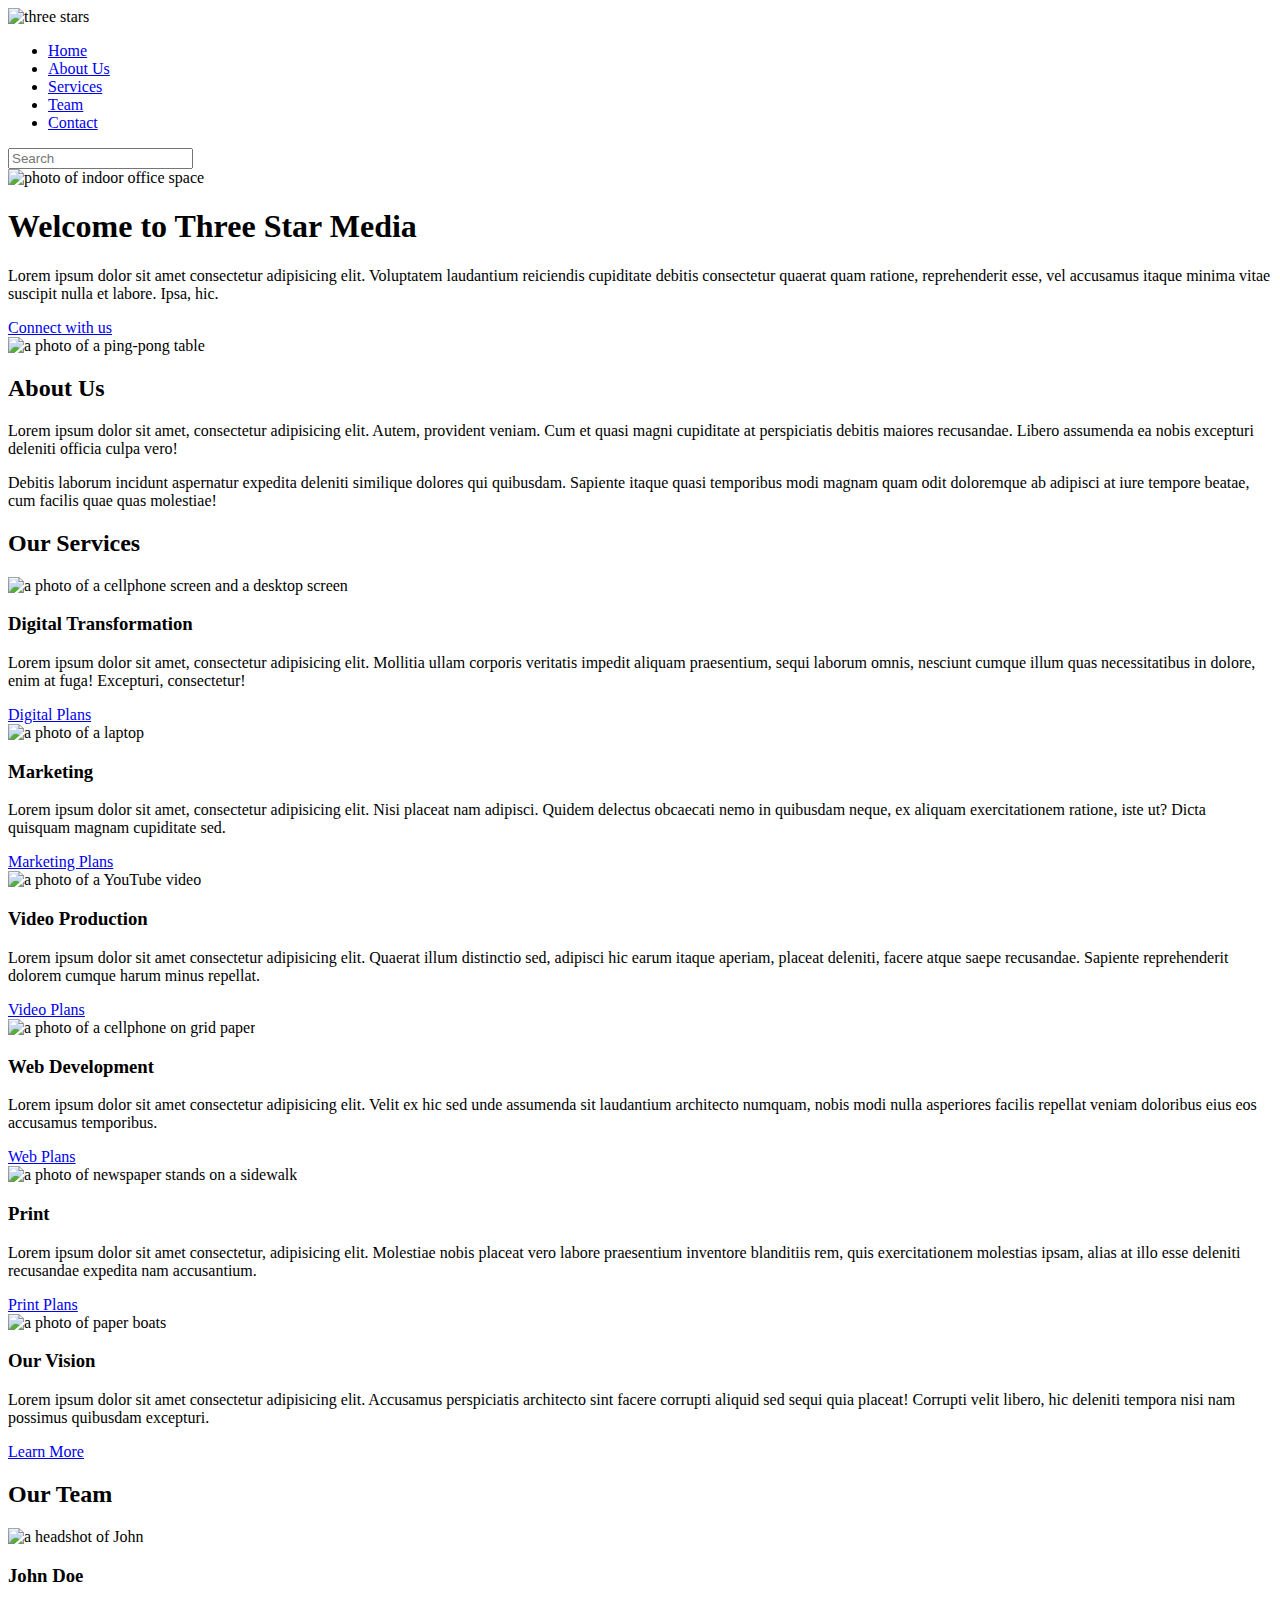
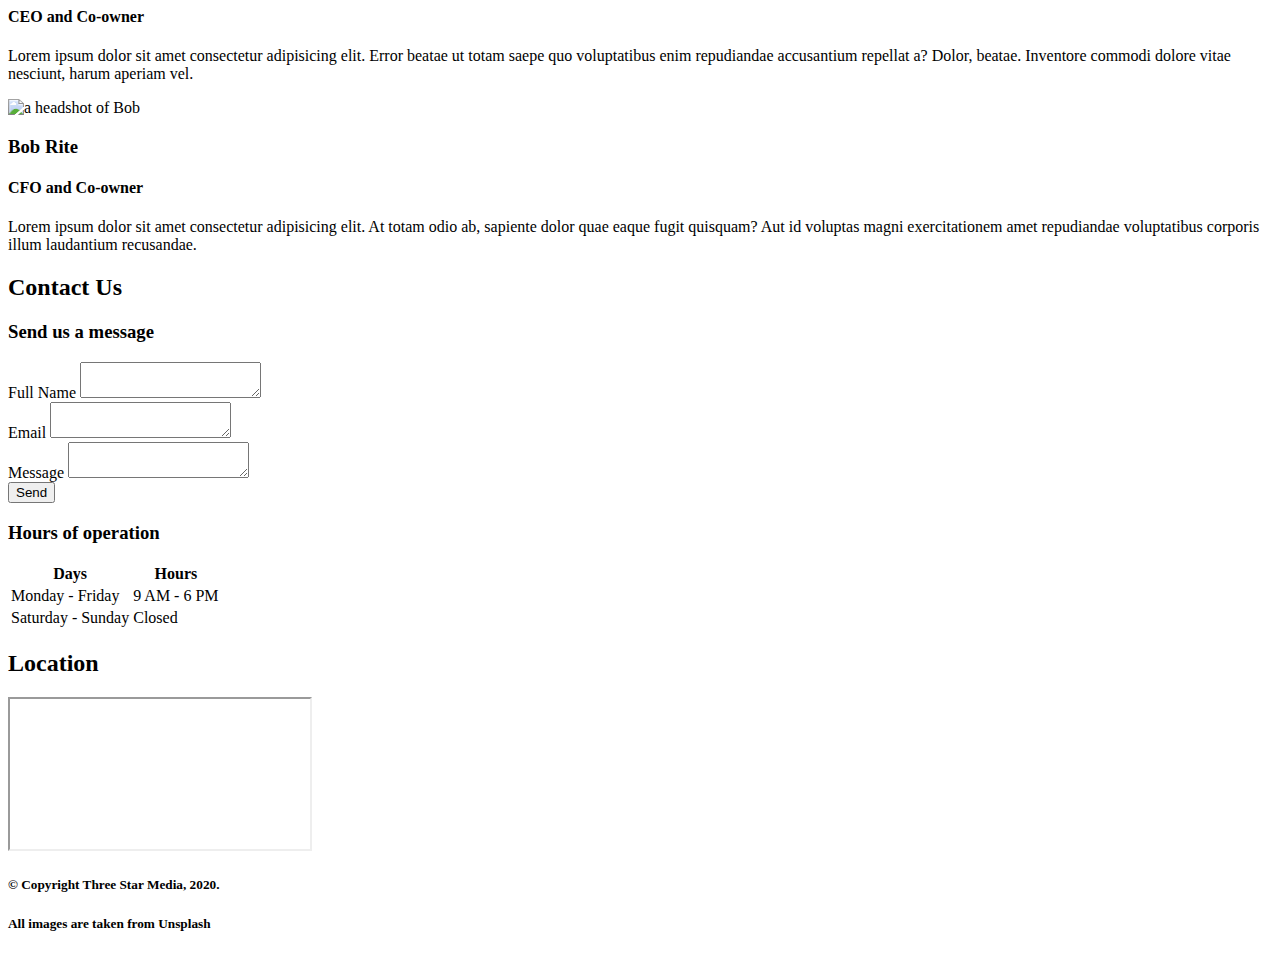
==== final-project/index.html @ 9ba21774 "mock_up" ====
<!DOCTYPE html>
<html lang="en">
  <head>
    <meta charset="UTF-8">
    <meta http-equiv="X-UA-Compatible" content="IE=edge">
    <meta name="viewport" content="width=device-width, initial-scale=1.0">
    <title>MTM6130 Final Project - wils0986</title>
    <script src="https://kit.fontawesome.com/71d7f4f2d7.js" crossorigin="anonymous"></script>
    <link href="https://fonts.googleapis.com/css2?family=Open+Sans&display=swap" rel="stylesheet">
    <link href="css/styles.css" rel="stylesheet">
  </head>
     <body>
       <div class="wrapper">
     <!-- navigation links -->
        <img id="stars" src="images/logo.png" alt="three stars">
        <nav>
            <ul>
                <li><a href="#">Home</a></li>
                <li><a href="#">About Us</a></li>
                <li><a href="#">Services</a></li>
                <li><a href="#">Team</a></li>
                <li><a href="#">Contact</a></li>
            </ul>
        </nav>
           <!--Search bar -->
        <div class="search-bar">
            <input type="text" placeholder="Search">
            <i class="fa-solid fa-magnifying-glass"></i>
        </div>
           <!-- Welcome -->
        <img id="welcome" src="images/main-banner.jpg" alt="photo of indoor office space">
        <section class="welcome-title">
            <header>
                <h1>Welcome to Three Star Media</h1>
            </header>
            <p>Lorem ipsum dolor sit amet consectetur adipisicing elit. Voluptatem laudantium reiciendis cupiditate debitis consectetur quaerat quam ratione, reprehenderit esse, vel accusamus itaque minima vitae suscipit nulla et labore. Ipsa, hic.</p>
            <a href="connectwithus">Connect with us</a>
        </section>
           <!-- About Us -->
        <section class="about-us">
            <img id="about" src="images/about-us.jpg" alt="a photo of a ping-pong table">
            <h2>About Us</h2>
            <p>Lorem ipsum dolor sit amet, consectetur adipisicing elit. Autem, provident veniam. Cum et quasi magni cupiditate at perspiciatis debitis maiores recusandae. Libero assumenda ea nobis excepturi deleniti officia culpa vero!</p>
            <p>Debitis laborum incidunt aspernatur expedita deleniti similique dolores qui quibusdam. Sapiente itaque quasi temporibus modi magnam quam odit doloremque ab adipisci at iure tempore beatae, cum facilis quae quas molestiae!</p>
        </section>
           <!-- Our Services -->
        <section class="our-services">
            <div>
                <h2>Our Services</h2>
                <img id="services" src="images/digital.jpg" alt="a photo of a cellphone screen and a desktop screen">
                <h3>Digital Transformation</h3>
                <p>Lorem ipsum dolor sit amet, consectetur adipisicing elit. Mollitia ullam corporis veritatis impedit aliquam praesentium, sequi laborum omnis, nesciunt cumque illum quas necessitatibus in dolore, enim at fuga! Excepturi, consectetur!</p>
                <a href="digitalplans">Digital Plans</a>
            </div>
            <div>
                <img id="marketing" src="images/marketing.jpg" alt="a photo of a laptop">
                <h3>Marketing</h3>
                <p>Lorem ipsum dolor sit amet, consectetur adipisicing elit. Nisi placeat nam adipisci. Quidem delectus obcaecati nemo in quibusdam neque, ex aliquam exercitationem ratione, iste ut? Dicta quisquam magnam cupiditate sed.</p>
                <a href="marketingplans">Marketing Plans</a>
            </div>
            <div>
                <img id="video" src="images/video.jpg" alt="a photo of a YouTube video">
                <h3>Video Production</h3>
                <p>Lorem ipsum dolor sit amet consectetur adipisicing elit. Quaerat illum distinctio sed, adipisci hic earum itaque aperiam, placeat deleniti, facere atque saepe recusandae. Sapiente reprehenderit dolorem cumque harum minus repellat.</p>
                <a href="videoplans">Video Plans</a>
            </div>
            <div>
                <img id="web" src="images/web.jpg" alt="a photo of a cellphone on grid paper">
                <h3>Web Development</h3>
                <p>Lorem ipsum dolor sit amet consectetur adipisicing elit. Velit ex hic sed unde assumenda sit laudantium architecto numquam, nobis modi nulla asperiores facilis repellat veniam doloribus eius eos accusamus temporibus.</p>
                <a href="webplans">Web Plans</a>
            </div>
            <div>
                <img id="print" src="images/print.jpg" alt="a photo of newspaper stands on a sidewalk">
                <h3>Print</h3>
                <p>Lorem ipsum dolor sit amet consectetur, adipisicing elit. Molestiae nobis placeat vero labore praesentium inventore blanditiis rem, quis exercitationem molestias ipsam, alias at illo esse deleniti recusandae expedita nam accusantium.</p>
                <a href="printplans">Print Plans</a>
            </div>
        </section>
           <!-- Our Vision -->
        <img id="vision" src="images/vision.jpg" alt="a photo of paper boats"> 
        <section class="our-vision">  
            <h3>Our Vision</h3>
            <p>Lorem ipsum dolor sit amet consectetur adipisicing elit. Accusamus perspiciatis architecto sint facere corrupti aliquid sed sequi quia placeat! Corrupti velit libero, hic deleniti tempora nisi nam possimus quibusdam excepturi.</p>
            <a href="learnmore">Learn More</a>
        </section>
           <!-- Our Team -->
        <section class="our-team">
            <div>
                <h2>Our Team</h2>
                <img id="john" src="images/john.jpg" alt="a headshot of John">
                <h3>John Doe</h3>
                <h4>CEO and Co-owner</h4>
                <p>Lorem ipsum dolor sit amet consectetur adipisicing elit. Error beatae ut totam saepe quo voluptatibus enim repudiandae accusantium repellat a? Dolor, beatae. Inventore commodi dolore vitae nesciunt, harum aperiam vel.</p>
            </div>
            <div>
                <img id="bob" src="images/bob.jpg" alt="a headshot of Bob">
                <h3>Bob Rite</h3>
                <h4>CFO and Co-owner</h4>
                <p>Lorem ipsum dolor sit amet consectetur adipisicing elit. At totam odio ab, sapiente dolor quae eaque fugit quisquam? Aut id voluptas magni exercitationem amet repudiandae voluptatibus corporis illum laudantium recusandae.</p>
            </div>
        </section>
            <!-- Contact Us -->
        <section class="contact-us">
            <h2>Contact Us</h2>
            <h3>Send us a message</h3>
            <form action="nextpage.html" method="get">
                <div>
                    <label for="fullname">Full Name</label>
                    <textarea id="fullname" name="fullname"></textarea>
                </div>
                <div>
                    <label for="email">Email</label>
                    <textarea id="email" name="email"></textarea>
                </div>
                <div>
                    <label for="message">Message</label>
                    <textarea id="message" name="message"></textarea>
                </div>
                <div class="submit-button">
                    <button type="submit">Send</button>
                </div>
            </form>
        </section>
           <!-- Working hours and map -->
        <section class="hours-table">
            <h3>Hours of operation</h3>
            <table>
                <tr>
                <th>Days</th>
                <th>Hours</th>
                </tr>
                <tr>
                <td>Monday - Friday</td>
                <td>9 AM - 6 PM</td>
                </tr>
                <tr>
                <td>Saturday - Sunday</td>
                <td>Closed</td>
                </tr>
            </table>
        </section>
        <section class="location">
            <h2>Location</h2>
            <div class="map">
                <iframe src="https://www.google.com/maps/embed?pb=!1m14!1m8!1m3!1d2871239.4010873!2d-75.754937!3d45.349928!3m2!1i1024!2i768!4f13.1!3m3!1m2!1s0x0%3A0xc6cc467725843e2b!2sAlgonquin%20College%20Ottawa%20Campus!5e0!3m2!1sen!2sca!4v1648847873453!5m2!1sen!2sca" allowfullscreen="" loading="lazy" referrerpolicy="no-referrer-when-downgrade"></iframe>
            </div>
        </section>
           <!-- footer -->
        <section class="footer-wrapper">
            <footer>
                <h5>© Copyright Three Star Media, 2020.</h5> 
                <h5>All images are taken from Unsplash</h5>
            </footer>
        </section>
       </div>
     </body>
</html>
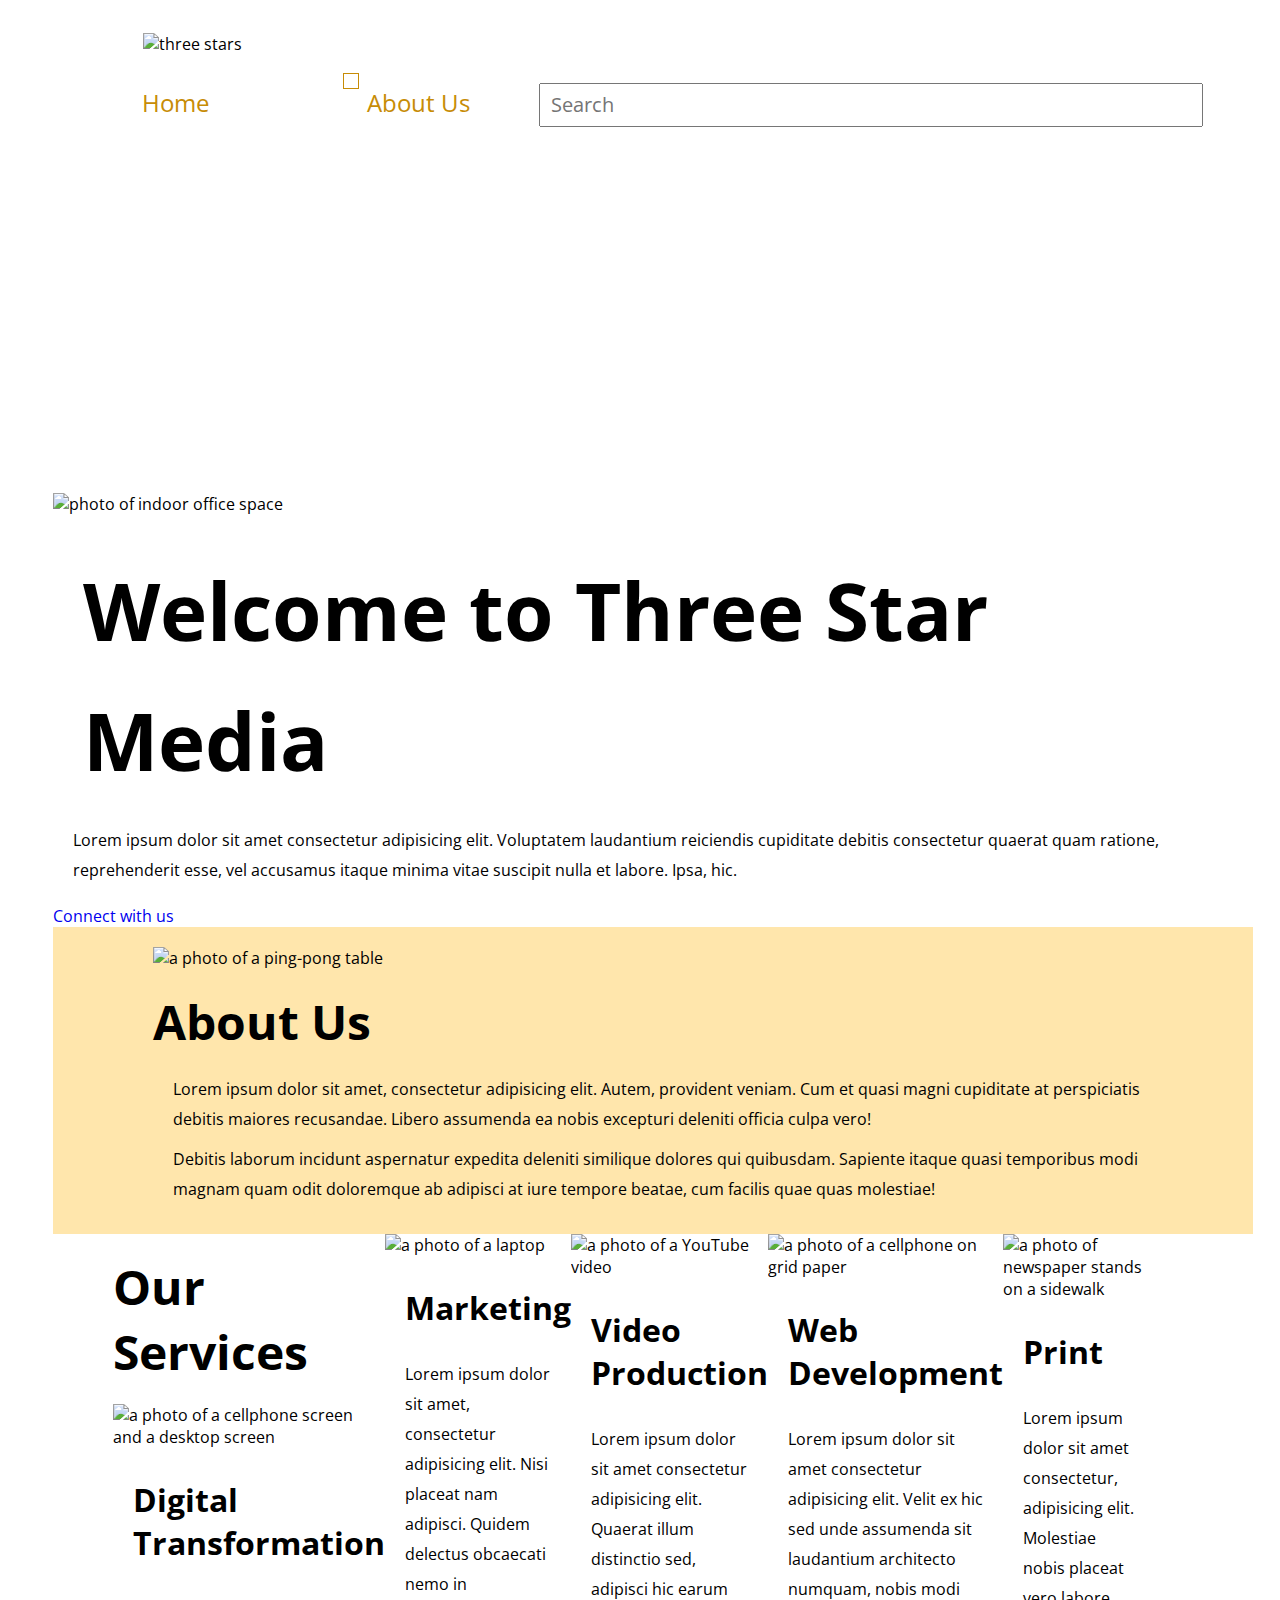
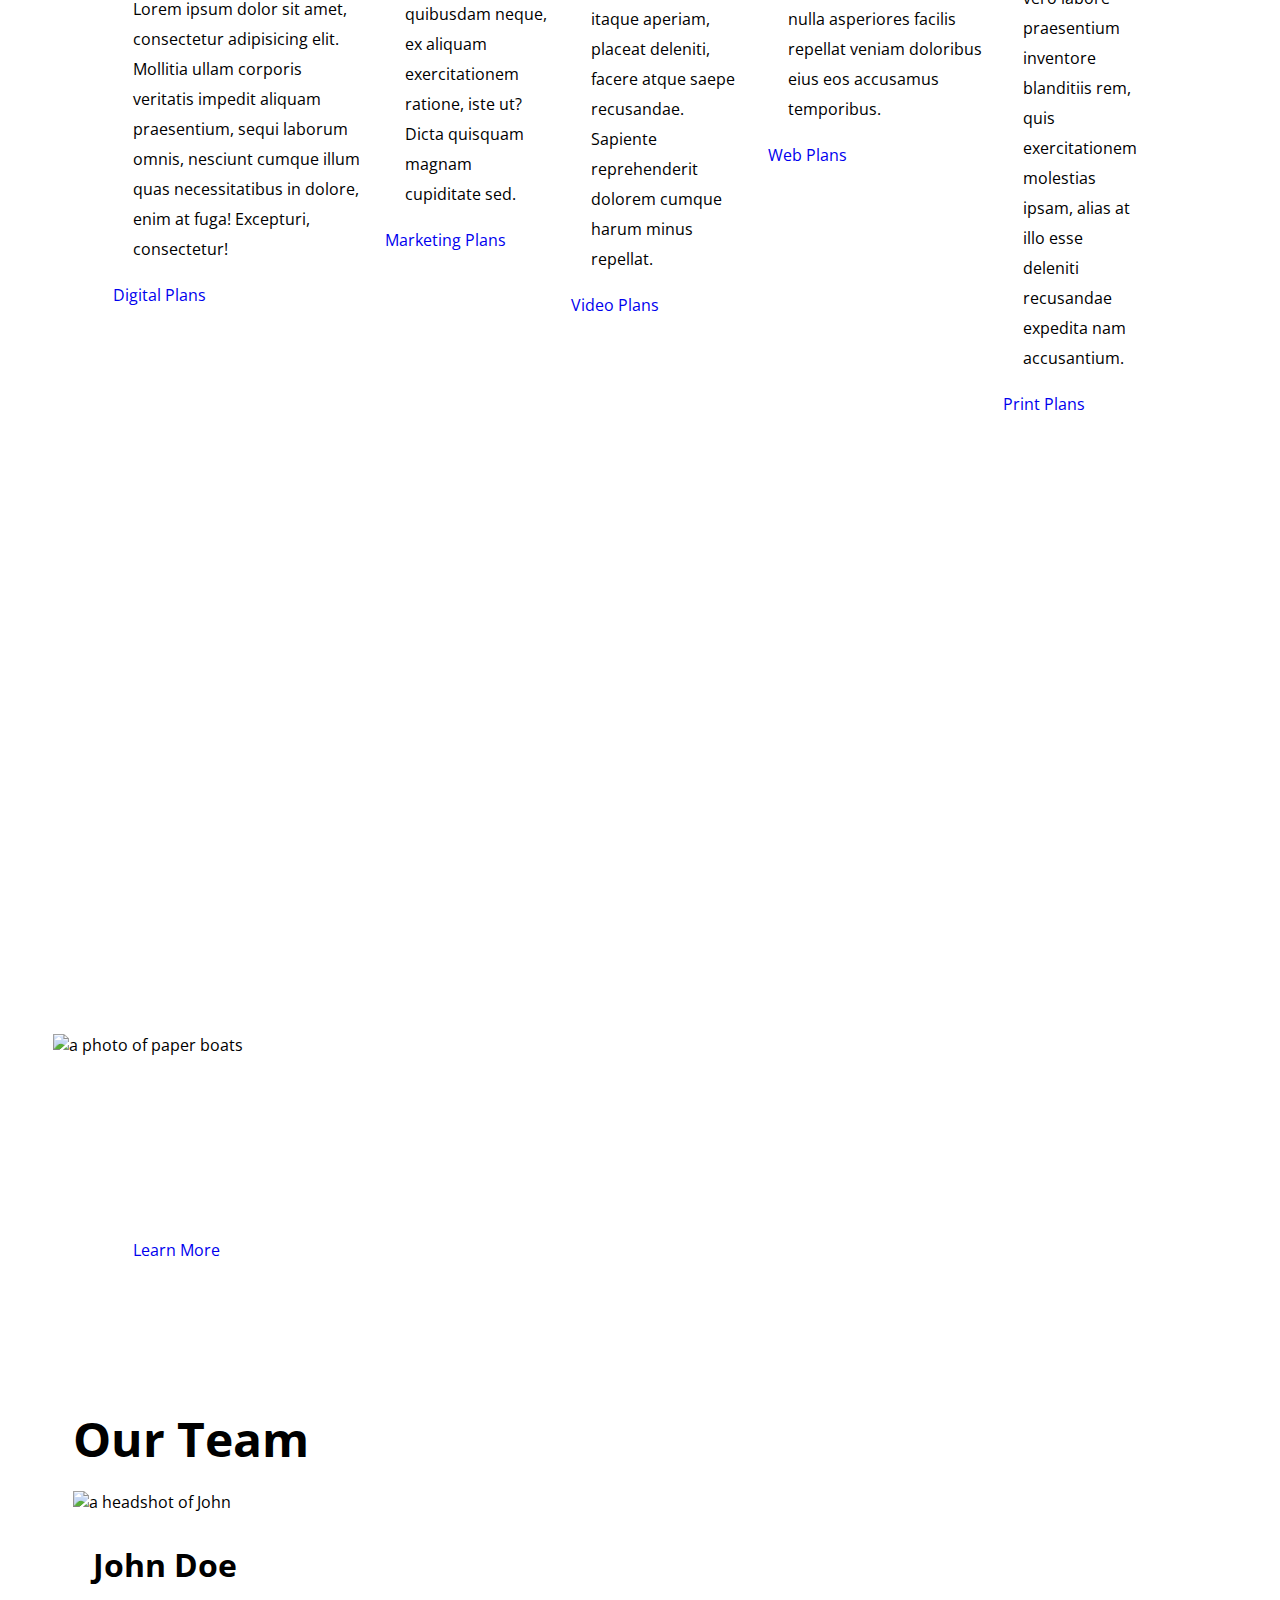
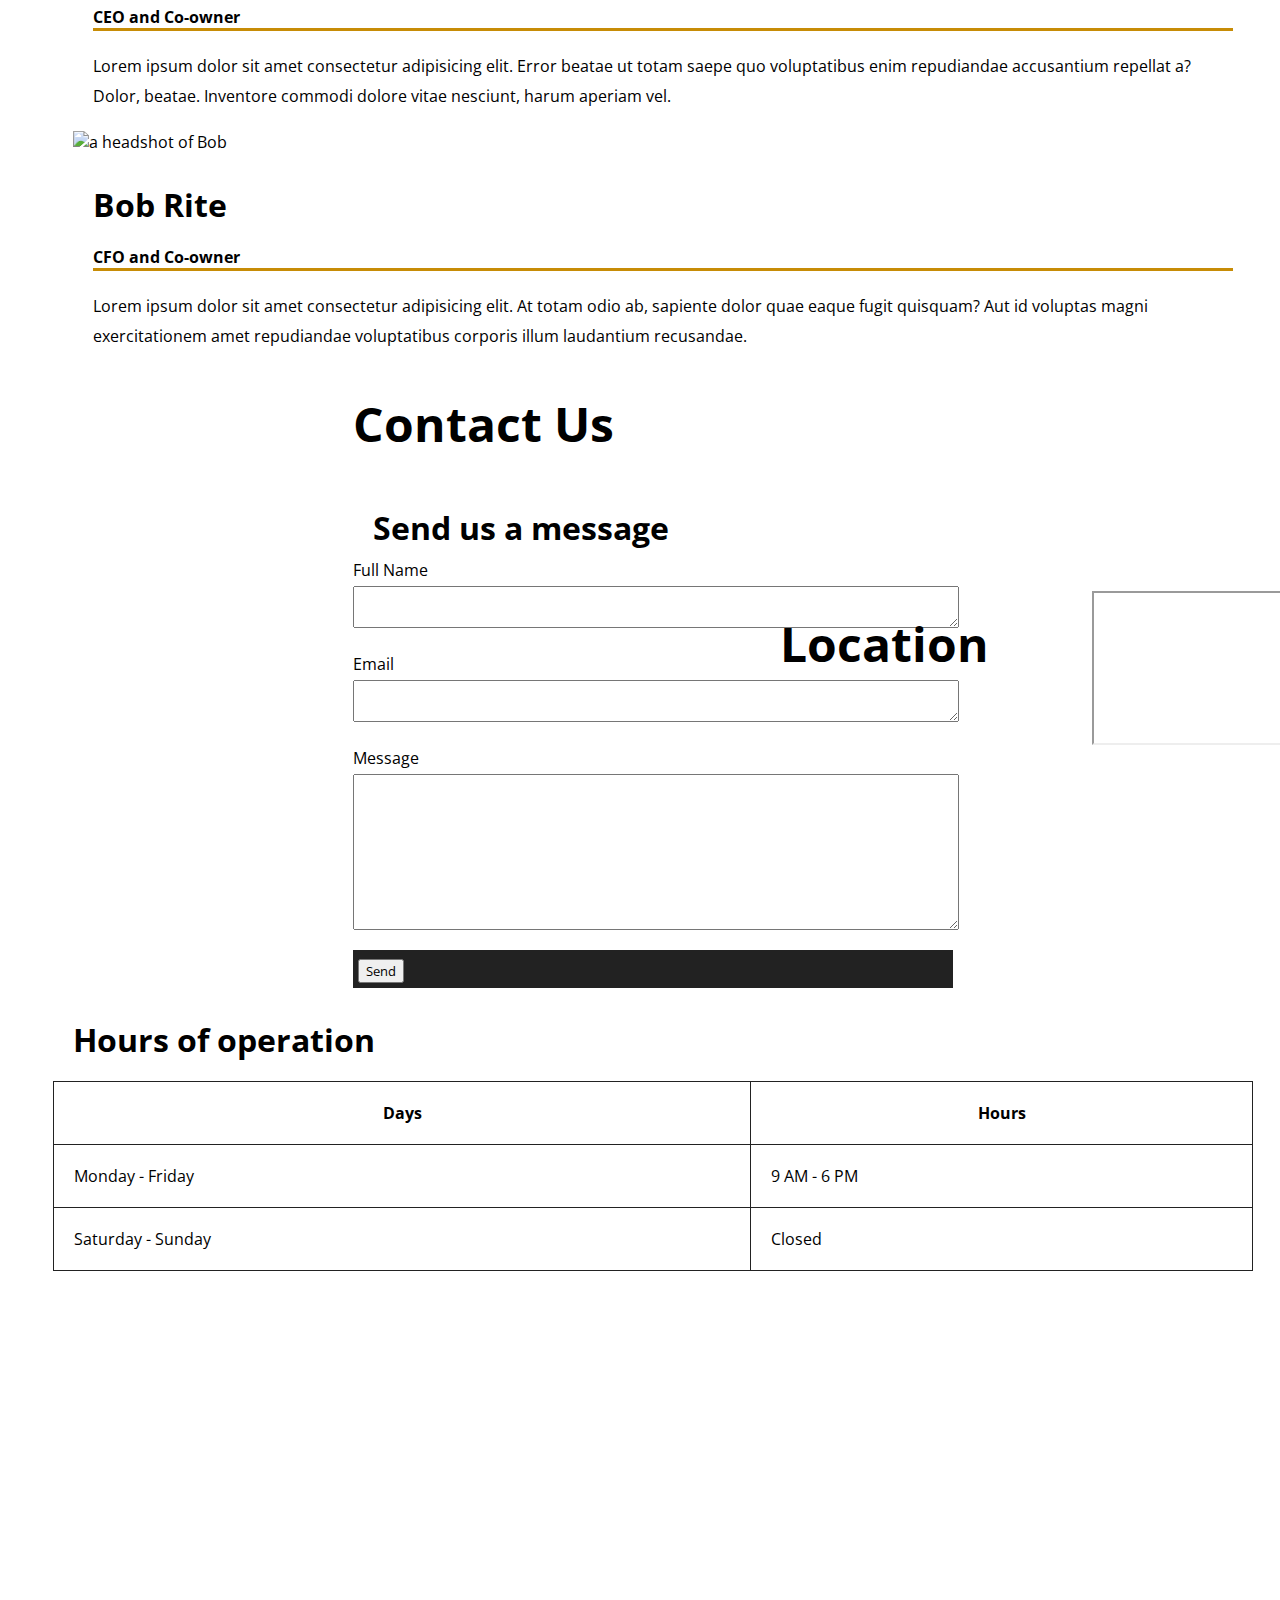
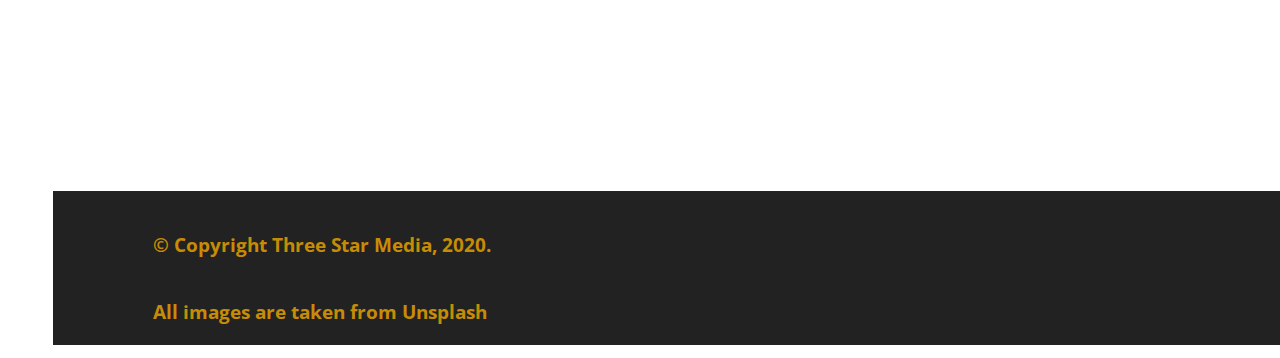
==== commit 9fc61a1d: "Validated css" ====
--- a/final-project/index.html
+++ b/final-project/index.html
@@ -2,17 +2,16 @@
 <html lang="en">
   <head>
     <meta charset="UTF-8">
-    <meta http-equiv="X-UA-Compatible" content="IE=edge">
     <meta name="viewport" content="width=device-width, initial-scale=1.0">
-    <title>MTM6130 Final Project - wils0986</title>
+    <title>MTM6130 Final Project -0836Kaur</title>
     <script src="https://kit.fontawesome.com/71d7f4f2d7.js" crossorigin="anonymous"></script>
     <link href="https://fonts.googleapis.com/css2?family=Open+Sans&display=swap" rel="stylesheet">
-    <link href="css/styles.css" rel="stylesheet">
+    <link rel="stylesheet" href="style.css">
   </head>
      <body>
        <div class="wrapper">
      <!-- navigation links -->
-        <img id="stars" src="images/logo.png" alt="three stars">
+        <img id="stars" src="Documents\mtm6130\html_mock_up\kaur0836.github.io\final-project\images_final-project\logo.png" alt="three stars">
         <nav>
             <ul>
                 <li><a href="#">Home</a></li>
@@ -28,7 +27,7 @@
             <i class="fa-solid fa-magnifying-glass"></i>
         </div>
            <!-- Welcome -->
-        <img id="welcome" src="images/main-banner.jpg" alt="photo of indoor office space">
+        <img id="welcome" src="Documents\mtm6130\html_mock_up\kaur0836.github.io\final-project\images_final-project\main-banner.jpg" alt="photo of indoor office space">
         <section class="welcome-title">
             <header>
                 <h1>Welcome to Three Star Media</h1>
@@ -38,7 +37,7 @@
         </section>
            <!-- About Us -->
         <section class="about-us">
-            <img id="about" src="images/about-us.jpg" alt="a photo of a ping-pong table">
+            <img id="about" src="Documents\mtm6130\html_mock_up\kaur0836.github.io\final-project\images_final-project\about-us.jpg" alt="a photo of a ping-pong table">
             <h2>About Us</h2>
             <p>Lorem ipsum dolor sit amet, consectetur adipisicing elit. Autem, provident veniam. Cum et quasi magni cupiditate at perspiciatis debitis maiores recusandae. Libero assumenda ea nobis excepturi deleniti officia culpa vero!</p>
             <p>Debitis laborum incidunt aspernatur expedita deleniti similique dolores qui quibusdam. Sapiente itaque quasi temporibus modi magnam quam odit doloremque ab adipisci at iure tempore beatae, cum facilis quae quas molestiae!</p>
@@ -47,38 +46,38 @@
         <section class="our-services">
             <div>
                 <h2>Our Services</h2>
-                <img id="services" src="images/digital.jpg" alt="a photo of a cellphone screen and a desktop screen">
+                <img id="services" src="Documents\mtm6130\html_mock_up\kaur0836.github.io\final-project\images_final-project\digital.jpg" alt="a photo of a cellphone screen and a desktop screen">
                 <h3>Digital Transformation</h3>
                 <p>Lorem ipsum dolor sit amet, consectetur adipisicing elit. Mollitia ullam corporis veritatis impedit aliquam praesentium, sequi laborum omnis, nesciunt cumque illum quas necessitatibus in dolore, enim at fuga! Excepturi, consectetur!</p>
                 <a href="digitalplans">Digital Plans</a>
             </div>
             <div>
-                <img id="marketing" src="images/marketing.jpg" alt="a photo of a laptop">
+                <img id="marketing" src="Documents\mtm6130\html_mock_up\kaur0836.github.io\final-project\images_final-project\marketing.jpg" alt="a photo of a laptop">
                 <h3>Marketing</h3>
                 <p>Lorem ipsum dolor sit amet, consectetur adipisicing elit. Nisi placeat nam adipisci. Quidem delectus obcaecati nemo in quibusdam neque, ex aliquam exercitationem ratione, iste ut? Dicta quisquam magnam cupiditate sed.</p>
                 <a href="marketingplans">Marketing Plans</a>
             </div>
             <div>
-                <img id="video" src="images/video.jpg" alt="a photo of a YouTube video">
+                <img id="video" src="Documents\mtm6130\html_mock_up\kaur0836.github.io\final-project\images_final-project\video.jpg" alt="a photo of a YouTube video">
                 <h3>Video Production</h3>
                 <p>Lorem ipsum dolor sit amet consectetur adipisicing elit. Quaerat illum distinctio sed, adipisci hic earum itaque aperiam, placeat deleniti, facere atque saepe recusandae. Sapiente reprehenderit dolorem cumque harum minus repellat.</p>
                 <a href="videoplans">Video Plans</a>
             </div>
             <div>
-                <img id="web" src="images/web.jpg" alt="a photo of a cellphone on grid paper">
+                <img id="web" src="Documents\mtm6130\html_mock_up\kaur0836.github.io\final-project\images_final-project\web.jpg" alt="a photo of a cellphone on grid paper">
                 <h3>Web Development</h3>
                 <p>Lorem ipsum dolor sit amet consectetur adipisicing elit. Velit ex hic sed unde assumenda sit laudantium architecto numquam, nobis modi nulla asperiores facilis repellat veniam doloribus eius eos accusamus temporibus.</p>
                 <a href="webplans">Web Plans</a>
             </div>
             <div>
-                <img id="print" src="images/print.jpg" alt="a photo of newspaper stands on a sidewalk">
+                <img id="print" src="Documents\mtm6130\html_mock_up\kaur0836.github.io\final-project\images_final-project\print.jpg" alt="a photo of newspaper stands on a sidewalk">
                 <h3>Print</h3>
                 <p>Lorem ipsum dolor sit amet consectetur, adipisicing elit. Molestiae nobis placeat vero labore praesentium inventore blanditiis rem, quis exercitationem molestias ipsam, alias at illo esse deleniti recusandae expedita nam accusantium.</p>
                 <a href="printplans">Print Plans</a>
             </div>
         </section>
            <!-- Our Vision -->
-        <img id="vision" src="images/vision.jpg" alt="a photo of paper boats"> 
+        <img id="vision" src="Documents\mtm6130\html_mock_up\kaur0836.github.io\final-project\images_final-project\vision.jpg" alt="a photo of paper boats"> 
         <section class="our-vision">  
             <h3>Our Vision</h3>
             <p>Lorem ipsum dolor sit amet consectetur adipisicing elit. Accusamus perspiciatis architecto sint facere corrupti aliquid sed sequi quia placeat! Corrupti velit libero, hic deleniti tempora nisi nam possimus quibusdam excepturi.</p>
@@ -88,13 +87,13 @@
         <section class="our-team">
             <div>
                 <h2>Our Team</h2>
-                <img id="john" src="images/john.jpg" alt="a headshot of John">
+                <img id="john" src="Documents\mtm6130\html_mock_up\kaur0836.github.io\final-project\images_final-project\john.jpg" alt="a headshot of John">
                 <h3>John Doe</h3>
                 <h4>CEO and Co-owner</h4>
                 <p>Lorem ipsum dolor sit amet consectetur adipisicing elit. Error beatae ut totam saepe quo voluptatibus enim repudiandae accusantium repellat a? Dolor, beatae. Inventore commodi dolore vitae nesciunt, harum aperiam vel.</p>
             </div>
             <div>
-                <img id="bob" src="images/bob.jpg" alt="a headshot of Bob">
+                <img id="bob" src="Documents\mtm6130\html_mock_up\kaur0836.github.io\final-project\images_final-project\bob.jpg" alt="a headshot of Bob">
                 <h3>Bob Rite</h3>
                 <h4>CFO and Co-owner</h4>
                 <p>Lorem ipsum dolor sit amet consectetur adipisicing elit. At totam odio ab, sapiente dolor quae eaque fugit quisquam? Aut id voluptas magni exercitationem amet repudiandae voluptatibus corporis illum laudantium recusandae.</p>
--- a/final-project/style.css
+++ b/final-project/style.css
@@ -0,0 +1,694 @@
+html {
+    box-sizing: border-box;
+    font-size: 16px;
+    margin: 0 auto;
+    width: 100%;
+}
+
+* {
+    font-family:'Open Sans', 'Helvetica Neue', sans-serif;
+    max-width: 1200px;
+    margin: 0 auto;
+}
+
+body {
+    padding:0; 
+    margin:0;
+}
+
+.responsive-images {
+    width: 100%;
+    height: auto;
+}
+
+div.wrapper {
+    margin: 0.8rem;
+    width: 100%;
+    height: auto; 
+}
+
+.wide-wrapper {
+    display: block;
+    position: relative;
+    margin: 0 auto;
+    width: 100%;
+}
+
+.narrow-wrapper {
+    max-width: 96%;
+    margin: 0 auto;
+    padding-top: 20px;
+}
+
+nav ul li {
+    list-style-type: none;
+    line-height: 100px;
+  }
+
+nav ul li a {
+    display: block;
+    position: relative;
+    top: -100px;
+    text-decoration: none;
+    color:#c78c06;
+}
+
+a.home {
+    width: 100%;
+    color: #222;
+}
+
+ul {
+    display: flex;
+    justify-content: center;
+    flex-direction: column;
+    align-items: center;
+    font-size: 2rem;
+    width: 100%;
+}
+
+#stars {
+    width: 100px;
+    height: 100px;
+    padding-top: 20px;
+    padding-left: 15px;
+    float: left;
+}
+
+
+.box-1 {
+    height: 200px;
+    width: 100%;
+    background-color:#c78c06;
+}
+
+.top-banner {
+    display: block;
+    position: relative;
+    box-sizing: border-box;
+    background-color: #222;
+    width: 100%;
+    height: 700px;
+    border: #222 20px solid;
+}
+
+.search-bar {
+    display: inline;
+    position: relative;
+    align-content: center;
+    width: 90%;
+    height: 200px;
+    top: -100px;
+    padding: 10px;
+}   
+
+.search-bar input {
+    display: inline;
+    position: relative;
+    align-content: center;
+    width: 90%;
+    height: 38px;
+    font-size: 1.25rem;
+    padding-left: 10px;
+}   
+
+form.search-button {
+    align-content: center;
+}
+
+.fa-magnifying-glass {
+    display: inline;
+    position: absolute;
+    color:#c78c06;
+    padding: 7px;
+    margin-left: 0px;
+    border: 1px #c78c06 solid; 
+    font-size: 1.75rem;
+}
+
+.welcome {
+    display: block;
+    position: relative;
+    background-image: url("../images/main-banner.jpg");
+    background-size: cover;
+    background-position: center;
+    background-repeat: no-repeat;
+    align-content: center;
+    height: 620px;
+    padding-top: 100px;
+    padding-bottom: 20px;
+    color: #fff;
+}
+
+.grey-box {
+    position: absolute;
+    background-color:rgba(14, 1, 0, .50);
+    width: 100%;
+}
+
+h1 {
+    font-size: 5rem;
+    padding: 30px;
+    padding-bottom: 0px;
+    line-height: 130px;
+}
+
+h2 {
+    font-size: 3rem;
+    padding-bottom: 20px;
+    padding-top: 20px;
+}
+
+h3 {
+    font-size: 2rem;
+    margin-bottom: 10px;
+    padding-left: 20px;
+    padding-top: 30px;
+}
+
+h4 {
+    margin-left: 20px;
+    margin-right: 20px;
+    padding-top: 10px;
+    border-bottom:#c78c06 solid 3px;
+}
+
+h5 {
+    font-size: 1.2rem;
+    padding-left: 10px;
+    padding-top: 30px;
+    margin-bottom: 10px;
+    color:#c78c06;
+}
+h6 {
+    font-size: 1.2rem;
+    padding-left: 10px;
+    padding-top: 20px;
+    margin-bottom: 10px;
+    color:#c78c06;
+}
+
+p {
+    padding: 20px;
+    margin: 0px;
+    line-height: 30px;
+}
+
+.white-text {
+    color: #fff;
+    position: relative;
+    margin-bottom: 0px;
+    padding-left: 20px;
+}
+
+.connect-with-us {
+    display: flex;
+    position: relative;
+    text-align: center;
+    width: 230px;
+    color: #222;
+    text-decoration: none;
+    font-size: 1.5rem;
+    left: 20px;
+    margin-right: 500px;
+    padding-left: 30px;
+    padding-top: 40px;
+    padding-bottom: 40px;
+    background-color: #c78c06;
+}
+
+.fa-caret-right {
+    display: flex;
+    position: relative;
+    padding-top: 5px;
+    font-size: 2rem;
+    color: #222;
+    top: -72px;
+    left: 240px;
+}
+
+
+.about-us {
+    display: block;
+    position: relative;
+    background-color:#ffe6ac;
+}
+
+h2.about {
+    padding-left: 20px;
+    padding-top: 20px;
+    padding-bottom: 0px;
+    background-color:#ffe6ac;
+}
+
+.wrapper-1, .wrapper-2, .wrapper-3, .wrapper-4, .wrapper-5 {
+    background-color: #ffe6ac;
+    width: 96%;
+    height: auto;
+    margin: 0 auto;
+    margin-bottom: 20px;
+}
+
+h2.services {
+    margin-left: 20px;
+    margin-top: 40px;
+    
+}
+
+.our-services button {
+    display: flex;
+    position: relative;
+    justify-content: flex-start;
+    background-color: #222;
+    border: #222 1px solid;
+    font-size: 1.5rem;
+    color: white;
+    padding-top: 40px;
+    padding-bottom: 40px;
+    padding-left: 20px;
+    padding-right: 70px;
+    width: fit-content;
+    left: -180px;
+    margin-left: 200px;
+}
+
+.big-button {
+   margin-left: 190px;
+}
+
+a:link {
+    text-decoration: none;
+}
+
+#digital-caret {
+    padding-left: 20px;
+}
+
+#marketing-caret {
+    padding-left: 70px;
+}
+
+.our-services .fa-caret-right {
+    display: flex;
+    position: relative;
+    top: -77px;
+    left: 180px;
+    font-size: 2rem;
+    color: #fff;
+}
+
+.our-vision {
+    display: block;
+    position: relative;
+    background-image: url("../images/vision.jpg");
+    background-size: cover;
+    background-position: center;
+    background-repeat: no-repeat;
+    color: #fff;
+    padding-top: 0px;
+    margin-bottom: 30px;
+    height: 300px;
+}
+
+.learn-more {
+    display: flex;
+    position: relative;
+    width: 200px;
+    color: #FFF;
+    text-decoration: none;
+    font-size: 1.5rem;
+    margin-left: 10px;
+    border: 1px solid #c78c06;
+    padding-left: 30px;
+    padding-top: 30px;
+    padding-bottom: 30px;
+    background-color: rgba(0, 20, 40, .50)
+}
+
+#learn-caret {
+    display: flex;
+    position: relative;
+    padding-bottom: 30px;
+    color: #fff;
+    left: 190px;
+    top: -65px;
+}
+
+.team {
+    max-width: 96%;
+    margin: 0 auto;
+    padding-top: 20px;
+    margin-left: 30px;
+}
+
+.our-team {
+    margin-top: 30px;
+    margin-left: 20px;
+}
+
+.team-names {
+    margin-top: -5px;
+    padding-top: 10px;
+    padding-left: 20px;
+}
+
+.wrapper-6, .wrapper-8 {
+    width: 96%;
+    margin: 0 auto;
+}
+
+.wrapper-7, .wrapper-9 {
+    margin: 0 auto;
+    max-width: 96%;
+    margin-left: 0px;
+    background-color:#ffe6ac;
+    margin-bottom: 20px;
+}
+
+.send-message h3 {
+    padding-bottom: 20px;
+    padding-top: 20px;
+}
+
+.location h3 {
+    padding-left: 0px;
+}
+
+#map {
+    width: 100%;
+    height: 363px; 
+}
+
+form {
+    display: block;
+    position: relative;
+    margin-left: 0px;
+}
+
+input, textarea {
+    margin-bottom: 1.25rem; 
+    margin-left: 0px;  
+}
+
+textarea {
+    width: 100%;
+    margin-top: 5px;
+}
+
+#message {
+    display: flex;
+    height: 150px;
+    max-width: 100%;
+    align-content: flex-start;
+}
+
+.submit-button {
+    background-color: #222;
+    color:#c78c06;
+    font-size: 1.25rem;
+    padding: 5px;
+}
+
+.hours-of-op {
+    max-width: 92%;
+    margin: 0 auto;
+}
+
+.hours-of-op h3 {
+    padding-left: 0px;
+}
+
+table, td, th {
+    border: #222 solid 1px;
+    padding: 20px;
+}
+
+table {
+    width: 100%;
+    border-collapse: collapse;
+    margin-top: 20px;
+}
+
+.days, .hours {
+    background-color: #ffe6ac;
+}
+
+footer {
+    background-color: #222;
+    width: 100%;
+    border: #222 10px solid;
+    margin-top: 20px;
+}
+
+span {
+    text-decoration: underline;
+}
+
+@media screen and (min-width: 760px) {
+  
+    div.top-banner {
+        height: 200px;
+    }
+
+    #stars {
+        margin-left: 75px;
+    }
+    
+    .box-1 {
+        display: inline;
+    }
+
+    a.home {
+        background-color:#c78c06;
+        padding-left: 20px;
+        line-height: 60px;
+    }
+
+    ul {
+        display: flex;
+        flex-direction: row;
+        position: relative;
+        left: -30px;
+        max-width: 100%;
+    }
+
+    li {
+        padding: 20px;
+        font-size: 1.5rem;
+    }
+   
+    .search-bar {
+        display: flex;
+        justify-content: end;
+        top: -200px;
+        padding: 10px;
+        margin-left: 100px;
+    }   
+    
+    .search-bar input {
+        display: flex;
+        justify-content: end;
+        align-content: center;
+        width: 60%;
+        height: 38px;
+        font-size: 1.25rem;
+        padding-left: 10px;
+        margin-right: 40px;
+    }   
+    
+    .fa-magnifying-glass {
+        display: flex;
+        justify-content: flex-end;
+        top: 0px;
+        left: 190px;
+        color:#c78c06;
+        padding: 7px;
+        margin-left: 0px;
+        border: 1px #c78c06 solid; 
+        font-size: 1.75rem;
+    }
+    
+    div.grey-box {
+        margin: 0 auto;
+        width: 85%;
+        margin-left: 100px;
+  }
+
+    #ping-pong {
+        float: left;
+        width: 50%;
+        height: auto;
+        padding-bottom: 0px;
+    }
+
+    .about-us {
+        display: block;
+        padding-top: 20px;
+        padding-bottom: 20px;
+        padding-left: 100px;
+    }
+
+    h2.about {
+        display: flex;
+        align-content: flex-end;
+        padding-top: 0px;
+        padding-right: 100px;
+        padding-bottom: 20px;
+    }
+
+    .about-us p {
+        display: flex;
+        align-content: flex-end;
+        padding-top: 0px;
+        padding-right: 100px;
+        padding-bottom: 10px;
+    }
+  
+    .digital { grid-area: grid-1; }
+    .marketing { grid-area: grid-2; }
+    .video { grid-area: grid-3; }
+    .web { grid-area: grid-4; }
+    .print { grid-area: grid-5; }
+
+    .our-services {
+        display: grid;
+        position: relative;
+        width: 100%; 
+        margin: 0 auto;
+        height: 1300px;
+        grid-template-columns: repeat(6, 1fr);
+        grid-template-rows: repeat(4, 1fr);
+        grid-template-areas: 
+        "grid-1 grid-1 grid-1 grid-2 grid-2 grid-2"
+        "grid-1 grid-1 grid-1 grid-2 grid-2 grid-2"
+        "grid-3 grid-3 grid-4 grid-4 grid-5 grid-5"
+        "grid-3 grid-3 grid-4 grid-4 grid-5 grid-5"
+    }
+
+    h2.services {
+        padding-top: 10px;
+        padding-left: 50px;
+    }
+    
+    .our-services {
+        height: 1400px;
+        width: 90%;
+    }
+
+    .our-services .fa-caret-right {
+        display: flex;
+        justify-content: flex-start;
+        position: relative;
+        left: 250px;
+        top: -78px;
+        font-size: 2rem;
+        color: #fff;
+    }
+  
+    .our-services button {
+        display: flex;
+        justify-content: center;
+        text-decoration: none;
+        background-color: #222;
+        font-size: 1.5rem;
+        color: white;
+        padding-top: 40px;
+        padding-bottom: 40px;
+        width: 87%;
+    }
+
+    #digital-caret, #marketing-caret {
+        left: 310px;
+    }
+
+    .our-vision {
+        padding-left: 80px;
+        padding-right: 80px;
+    }
+
+    .wrapper-6 { grid-area: grid-6; }
+    .wrapper-7 { grid-area: grid-7; }
+    .wrapper-8 { grid-area: grid-8; }
+    .wrapper-9 { grid-area: grid-9; }
+
+    .team {
+        width: 85%;
+        margin: 0 auto;
+    }
+
+    h2.our-team {
+        margin-left: 100px;
+    }
+
+    h3.team-names {
+        padding-top: 30px;
+    }
+
+     .team {
+        display: grid;
+        grid-template-columns: repeat(4, 1fr);
+        grid-template-rows: repeat(4, 1fr);
+        grid-template-areas: 
+        "grid-6 grid-6 grid-7 grid-7"
+        "grid-6 grid-6 grid-7 grid-7"
+        "grid-9 grid-9 grid-8 grid-8"
+        "grid-9 grid-9 grid-8 grid-8"
+    }
+
+    .wrapper-6, .wrapper-7, .wrapper-8, .wrapper-9 {
+        margin: 0px;
+        padding: 0px;
+        width: 100%;
+        height: 100%;
+    }
+  
+    .wrapper-7, .wrapper-9 {
+        padding-right: 25px;
+    }
+ 
+    .contact-us {
+        width: 50%;
+    }
+
+    .contact-info {
+        max-width: 90%;
+        margin: 0 auto;
+    }
+
+    .location {
+        display: flex;
+        justify-content: center;
+        position: relative;
+        width: 60%;
+        height: 500px;
+        top: -680px;
+        left: 435px;
+    }
+    
+    .location h3 {
+        position: relative;
+        top: -70px;
+        left: 125px;
+    }
+
+    #map {
+        height: 450px;
+        max-width: 70%;
+    }
+
+    div.hours-of-op {
+        max-width: 85%;
+        height: 250px;
+        margin: 0 auto;
+    }
+
+    .footer-banner {
+        display: block;
+        position: relative;
+        top: 600px;
+    }
+
+    footer {
+        padding-left: 80px;
+    }
+}